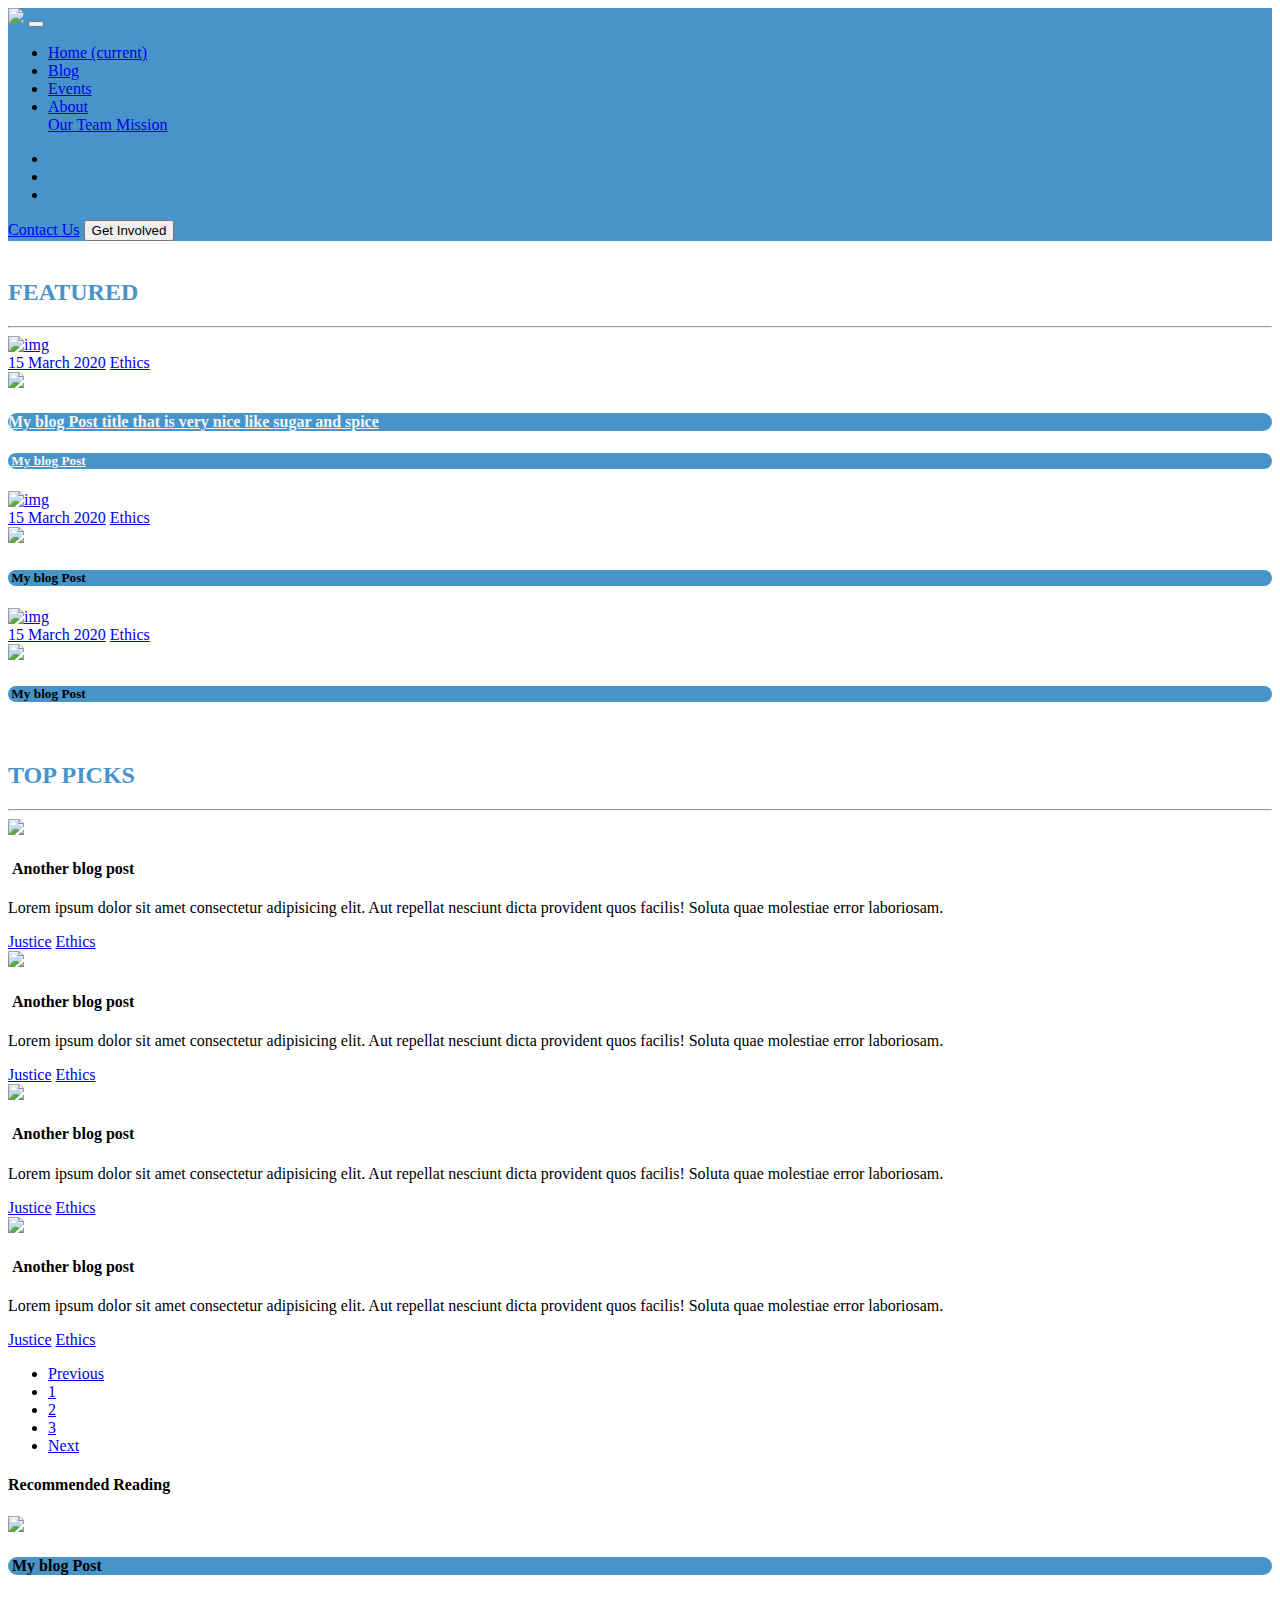
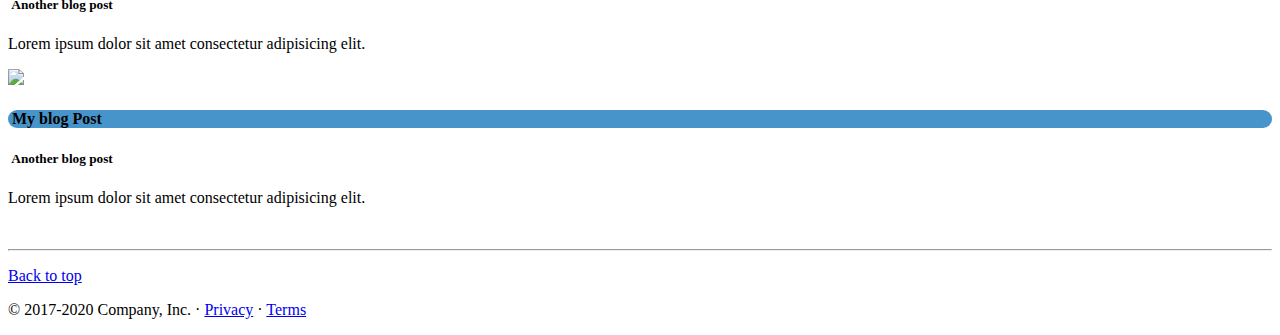
==== blog.html @ 2ada0820 "Add files via upload" ====
<!DOCTYPE html>
<html lang="en">
<head>
    <!-- Required meta tags -->
    <meta charset="utf-8">
    <meta name="viewport" content="width=device-width, initial-scale=1, shrink-to-fit=no">
    <meta name="description" content="">
    <meta name="author" content="Mark Otto, Jacob Thornton, and Bootstrap contributors">
    <meta name="generator" content="Jekyll v4.1.1">

    <!-- Bootstrap CSS -->
    <link rel="stylesheet" href="https://cdn.jsdelivr.net/npm/bootstrap@4.5.3/dist/css/bootstrap.min.css"
        integrity="sha384-TX8t27EcRE3e/ihU7zmQxVncDAy5uIKz4rEkgIXeMed4M0jlfIDPvg6uqKI2xXr2" crossorigin="anonymous">

    <style>
        .bd-placeholder-img {
            font-size: 1.125rem;
            text-anchor: middle;
            -webkit-user-select: none;
            -moz-user-select: none;
            -ms-user-select: none;
            user-select: none;
        }

        @media (min-width: 768px) {
            .bd-placeholder-img-lg {
                font-size: 3.5rem;
            }
        }
    </style>

    <!-- Custom styles for this template -->
    <link href="css/carousel.css" rel="stylesheet">

    <link href="css/all.min.css" rel="stylesheet">

    <link href="css/blogmain.css" rel="stylesheet">

    <!-- Favicons -->
    <link rel="apple-touch-icon" sizes="180x180" href="images/apple-touch-icon.png">
    <link rel="icon" type="image/png" sizes="32x32" href="images/favicon-32x32.png">
    <link rel="icon" type="image/png" sizes="16x16" href="images/favicon-16x16.png">
    <link rel="manifest" href="/site.webmanifest">

    <script src="https://code.jquery.com/jquery-3.5.1.slim.min.js"
        integrity="sha384-DfXdz2htPH0lsSSs5nCTpuj/zy4C+OGpamoFVy38MVBnE+IbbVYUew+OrCXaRkfj"
        crossorigin="anonymous"></script>

    <script src="https://cdn.jsdelivr.net/npm/bootstrap@4.5.3/dist/js/bootstrap.bundle.min.js"
        integrity="sha384-ho+j7jyWK8fNQe+A12Hb8AhRq26LrZ/JpcUGGOn+Y7RsweNrtN/tE3MoK7ZeZDyx"
        crossorigin="anonymous"></script>

    <script src="js/all.min.js"></script>

</head>


<body>

    <nav class="navbar sticky-top navbar-expand-lg navbar-dark pt-1 pb-1" style="background-color: #4694C9;">
        <a class="navbar-brand" href="index.html"><img src="images/Untitled design.svg"></a>
        <button class="navbar-toggler" type="button" data-toggle="collapse" data-target="#navbarNavDropdown"
            aria-controls="navbarNavDropdown" aria-expanded="false" aria-label="Toggle navigation">
            <span class="navbar-toggler-icon"></span>
        </button>
        <div class="collapse navbar-collapse" id="navbarNavDropdown">
            <ul class="navbar-nav mr-auto">
                <li class="nav-item">
                    <a class="nav-link" href="index.html">Home <span class="sr-only">(current)</span></a>
                </li>
                <li class="nav-item active">
                    <a class="nav-link" href="blog.html">Blog</a>
                </li>
                <li class="nav-item">
                    <a class="nav-link" href="events.html">Events</a>
                </li>
                <li class="nav-item dropdown">
                    <a class="nav-link dropdown-toggle" href="#" id="navbarDropdownMenuLink" role="button"
                        data-toggle="dropdown" aria-haspopup="true" aria-expanded="false">
                        About
                    </a>
                    <div class="dropdown-menu" aria-labelledby="navbarDropdownMenuLink">
                        <a class="dropdown-item" href="team.html">Our Team </a>
                        <a class="dropdown-item" href="#">Mission</a>
                    </div>
                </li>
            </ul>
    
            <div class="navbar-nav ml-auto">
    
                <ul class="navbar-nav">
                    <li class="nav-item active">
                        <a class="nav-link d-none d-lg-block" href="https://www.instagram.com/girlup.sheroars/" target="_blank" tabindex="-1" aria-disabled="true"> <i
                                class="fab fa-instagram"></i></i> </a>
                    </li>
                    <li class="nav-item active">
                        <a class="nav-link d-none d-lg-block" href="https://www.linkedin.com/company/girlup-sheroars/" target="_blank" tabindex="-1" aria-disabled="true"> <i
                                class="fab fa-linkedin"></i></a>
                    </li>
                    <li class="nav-item active mr-2">
                        <a class="nav-link d-none d-lg-block" href="#" tabindex="-1" aria-disabled="true"> <i
                                class="fab fa-facebook-square"></i></a>
                    </li>
                </ul>
    
    
                <form class="form-inline mt-2 mt-md-0">
                    <a href="contactus.html" class="btn btn-sm btn-outline-light mr-sm-2 mr-md-2 mr-2" role="button" type="submit">Contact
                        Us</a>
                    <button class="btn btn-sm  btn-outline-light my-2 my-sm-0" type="submit">Get Involved</button>
                </form>
    
            </div>
    
        </div>
    </nav>

    <!--Hero Section-->
    <section class="hero">
        <div class="container">
            <br>

            <h2 class="font-weight-light" style=" color: #4694C9;"> FEATURED </h2>
            <hr class="featurette-divider p-0 mt-2 mb-4">
            <div class="row"> 
                <div class="col-lg-8 mb-0 mt-4">
                    <div class="hero-post ">
                        <a href="blogdetail.html" target="_blank">
                            <img class="img-fluid" alt="img" src="images/illus1.svg">
                        </a>
                        <div class="hero-post-badges text-center">
                            <a class="p-1 px-3 mb-2" href="blogdetail.html"><i class="far fa-calendar"></i> 15 March 2020</a>
                            <a class="p-1 px-3 mb-2" href="#">Ethics</a>
                        </div>
                        <div class="hero-post-content">
                            <div class="row">
                                <div class="col-md-2">
                                    <img class="img-fluid rounded-circle" src="images/gulogo.png">
                                </div>
                                <div class="col-md-10">
                                    <a href="#" style="color: whitesmoke;"> <h4 class="pl-2 pb-1 d-none d-sm-block" style="background-color: #4694C9; border-radius: 10px;">My blog Post title that is very nice like sugar and spice</h4> 
                                    <h5 class="d-block d-sm-none" style="background-color: #4694C9; border-radius: 10px;">&nbspMy blog Post</h5>
                                </a>
                                </div>
                            </div>
                        </div>
                    </div>
                </div>

                <div class="col-lg-4 mt-4 mb-5 ">
                    <div class="hero-post mb-3">
                        <a href="blogdetail.html" target="_blank">
                            <img class="img-fluid" alt="img" src="images/illus1.svg">
                        </a>
                        <div class="hero-post-badges text-center">
                            <a class="p-1 px-3 mb-2" href="blogdetail.html"><i class="far fa-calendar"></i> 15 March 2020</a>
                            <a class="p-1 px-3 mb-2" href="#">Ethics</a>
                        </div>

                        <div class="hero-post-content">
                            <div class="row">
                                <div class="col-md-3">
                                    <img class="img-fluid rounded-circle " src="images/gulogo.png">
                                </div>
                                <div class="col-md-9">
                                    <h5 style="background-color: #4694C9; border-radius: 10px; ">&nbspMy blog Post</h5>
                                </div>
                            </div>
                        </div>
                    </div>
                    <div class="hero-post ">
                        <a href="#" target="_blank">
                            <img class="img-fluid" alt="img" src="images/illus1.svg">
                        </a>
                        <div class="hero-post-badges text-center">
                            <a class="p-1 px-3 mb-2" href="#"><i class="far fa-calendar"></i> 15 March 2020</a>
                            <a class="p-1 px-3 mb-2" href="#">Ethics</a>
                        </div>
                        <div class="hero-post-content">
                            <div class="row">
                                <div class="col-md-3">
                                    <img class="img-fluid rounded-circle" src="images/gulogo.png">
                                </div>
                                <div class="col-md-9">
                                    <h5 style="background-color: #4694C9; border-radius: 10px;">&nbspMy blog Post</h5>
                                </div>
                            </div>
                        </div>
                    </div>
                </div>
            </div>
        </div>
    </section>

    <!--Blog Section-->
    <section class="blog-posts">
        <div class="container">

            <br>
            
            <h2 class="font-weight-light" style=" color: #4694C9;"> TOP PICKS </h2>
            <hr class="featurette-divider p-0 mt-2 mb-4">


            <div class="row">
                <div class="col-md-8">
                    
                    <article class="blog-post mb-3 ">
                        <div class="row">
                            <div class="col-sm-4">
                                <img class="img-fluid" src="images/illus2.svg">
                            </div>
                            <div class="col-sm-8">
                                <h4 class="m-0 mt-1">&nbspAnother blog post </h4>
                                <p class="m-0 ">Lorem ipsum dolor sit amet consectetur adipisicing elit. Aut repellat nesciunt dicta provident
                                    quos
                                    facilis! Soluta quae molestiae error laboriosam.</p>
                                <div class="badges">
                                    <a href="#">Justice</a>
                                    <a href="#">Ethics</a>
                                </div>
                            </div>
                        </div>
                    </article>
                    <article class="blog-post mb-3 ">
                        <div class="row">
                            <div class="col-sm-4">
                                <img class="img-fluid" src="images/illus2.svg">
                            </div>
                            <div class="col-sm-8">
                                <h4 class="m-0 mt-1">&nbspAnother blog post </h4>
                                <p class="m-0 ">Lorem ipsum dolor sit amet consectetur adipisicing elit. Aut repellat nesciunt dicta
                                    provident
                                    quos
                                    facilis! Soluta quae molestiae error laboriosam.</p>
                                <div class="badges m-0">
                                    <a href="#">Justice</a>
                                    <a href="#">Ethics</a>
                                </div>
                            </div>
                        </div>
                    </article>
                    <article class="blog-post mb-3 ">
                        <div class="row">
                            <div class="col-sm-4">
                                <img class="img-fluid" src="images/illus2.svg">
                            </div>
                            <div class="col-sm-8">
                                <h4 class="m-0 mt-1">&nbspAnother blog post </h4>
                                <p class="m-0 ">Lorem ipsum dolor sit amet consectetur adipisicing elit. Aut repellat nesciunt dicta
                                    provident
                                    quos
                                    facilis! Soluta quae molestiae error laboriosam.</p>
                                <div class="badges">
                                    <a href="#">Justice</a>
                                    <a href="#">Ethics</a>
                                </div>
                            </div>
                        </div>
                    </article>
                    <article class="blog-post mb-3 ">
                        <div class="row">
                            <div class="col-sm-4">
                                <img class="img-fluid" src="images/illus2.svg">
                            </div>
                            <div class="col-sm-8">
                                <h4 class="m-0 mt-1">&nbspAnother blog post </h4>
                                <p class="m-0">Lorem ipsum dolor sit amet consectetur adipisicing elit. Aut repellat nesciunt dicta
                                    provident
                                    quos
                                    facilis! Soluta quae molestiae error laboriosam.</p>
                                <div class="badges">
                                    <a href="#">Justice</a>
                                    <a href="#">Ethics</a>
                                </div>
                            </div>
                        </div>
                    </article>
                    <nav aria-label="Page navigation example">
                        <ul class="pagination mt-5 mb-5">
                            <li class="page-item"><a class="page-link" href="#">Previous</a></li>
                            <li class="page-item"><a class="page-link" href="#">1</a></li>
                            <li class="page-item"><a class="page-link" href="#">2</a></li>
                            <li class="page-item"><a class="page-link" href="#">3</a></li>
                            <li class="page-item"><a class="page-link" href="#">Next</a></li>
                        </ul>
                    </nav>
                </div>
            
                <aside class="col-md-4">
                    <h4 class="text-center">Recommended Reading</h4>
                    <div class="recommended-reading row mt-3">
                        <div class="col-sm-5">
                            <img class="img-fluid" src="images/illus2.svg">
                        </div>
                        <div class="small col-sm-7">
                            <h4 class="d-block d-sm-none m-0 mt-1" style="background-color: #4694C9; border-radius: 10px;">&nbspMy blog Post</h4>
                            <h5 class="d-none d-sm-block m-0 mt-1">&nbspAnother blog post </h5>
                            <p class="m-0 ">Lorem ipsum dolor sit amet consectetur adipisicing elit. </p>
                        </div>
                    </div>
                    <div class="recommended-reading row mt-3">
                        <div class="col-sm-5">
                            <img class="img-fluid" src="images/illus2.svg">
                        </div>
                        <div class="small col-sm-7">
                        <h4 class="d-block d-sm-none m-0 mt-1" style="background-color: #4694C9; border-radius: 10px;">&nbspMy blog Post</h4>
                        <h5 class="d-none d-sm-block m-0 mt-1">&nbspAnother blog post </h5>
                            <p class="m-0 ">Lorem ipsum dolor sit amet consectetur adipisicing elit. </p>
                        </div>
                    </div>
                    
                </aside>
            </div>
        </div>
        
    </section>

    
    <br>
    <hr class="featurette-divider">
    
    
    <footer class="container p-3 ">
        <p class="float-right"><a href="#">Back to top</a></p>
        <p>&copy; 2017-2020 Company, Inc. &middot; <a href="#">Privacy</a> &middot; <a href="#">Terms</a></p>
    </footer>
    
</body>
</html>
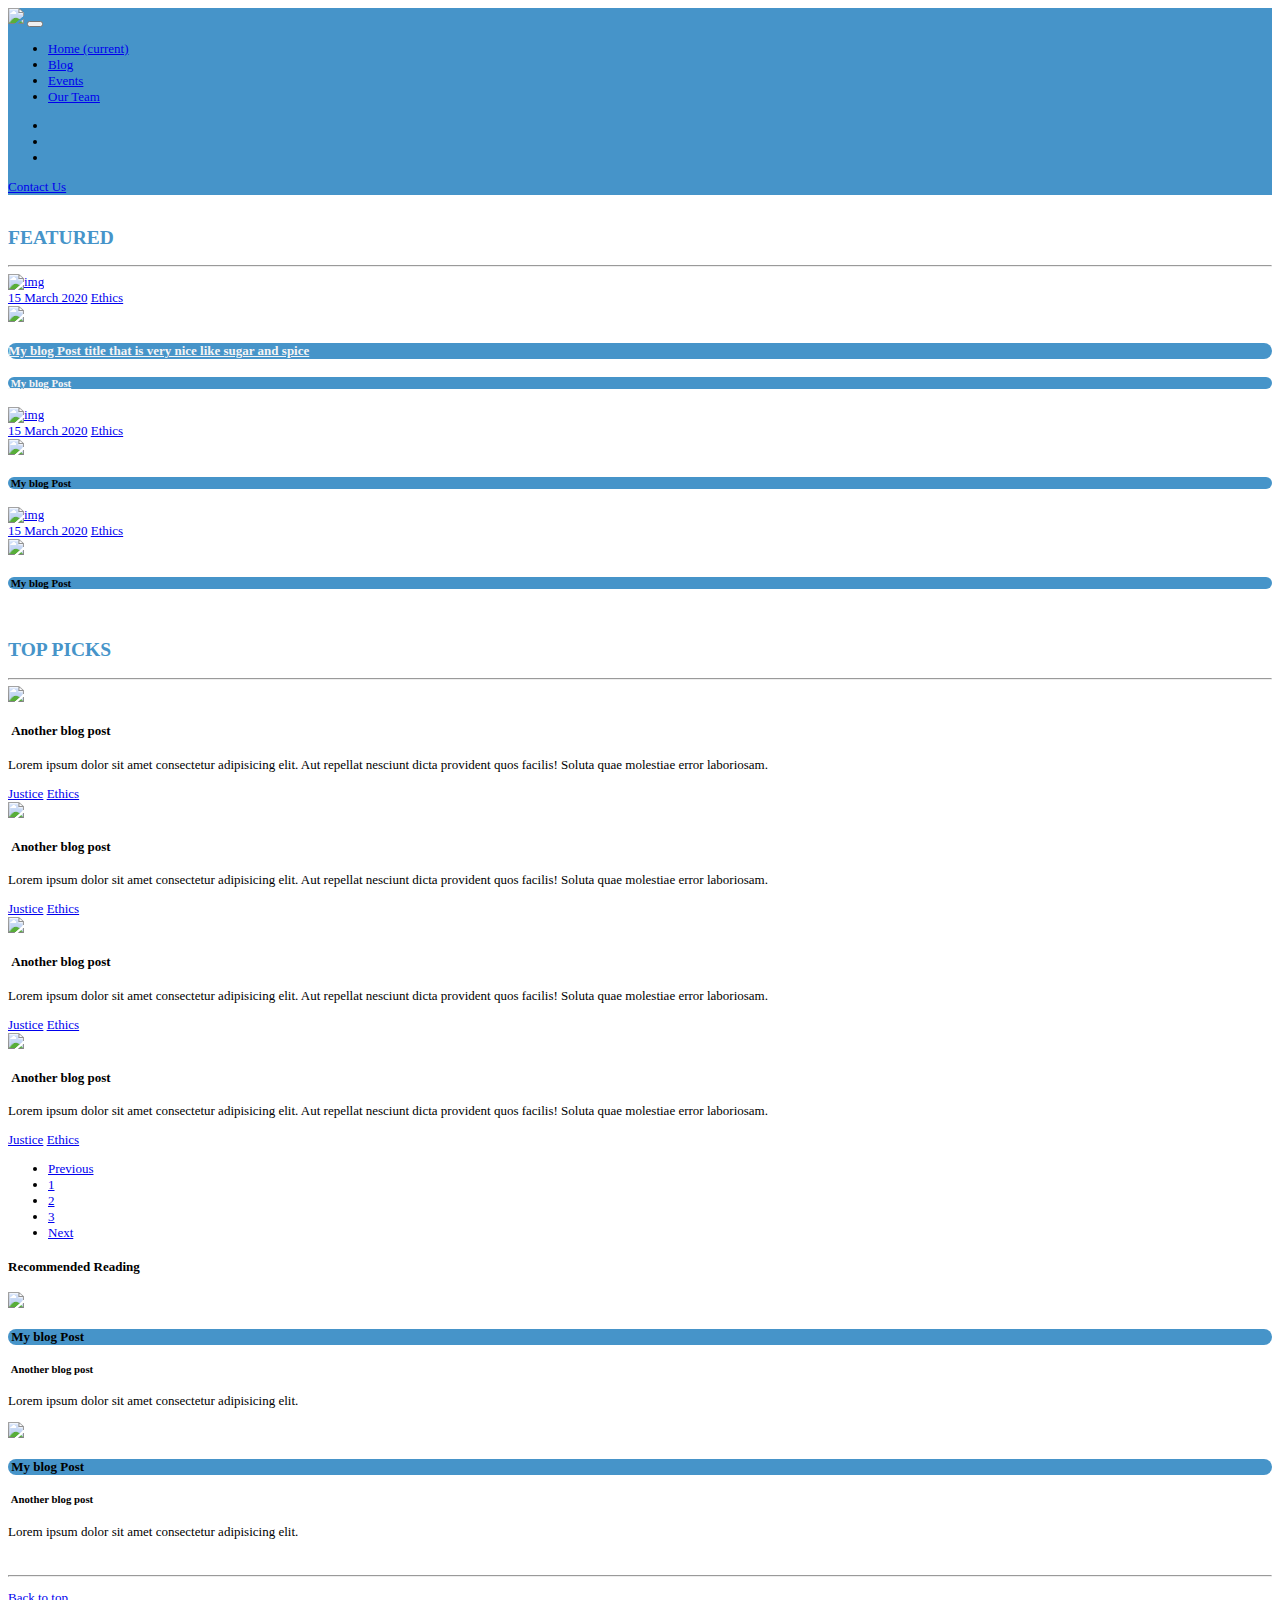
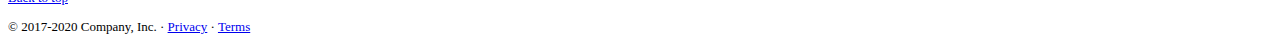
==== commit 2696b496: "Add files via upload" ====
--- a/blog.html
+++ b/blog.html
@@ -55,7 +55,7 @@
 </head>
 
 
-<body>
+<body style="font-size: small;">
 
     <nav class="navbar sticky-top navbar-expand-lg navbar-dark pt-1 pb-1" style="background-color: #4694C9;">
         <a class="navbar-brand" href="index.html"><img src="images/Untitled design.svg"></a>
@@ -74,7 +74,10 @@
                 <li class="nav-item">
                     <a class="nav-link" href="events.html">Events</a>
                 </li>
-                <li class="nav-item dropdown">
+                <li class="nav-item">
+                    <a class="nav-link" href="team.html">Our Team</a>
+                </li>
+                <!-- <li class="nav-item dropdown">
                     <a class="nav-link dropdown-toggle" href="#" id="navbarDropdownMenuLink" role="button"
                         data-toggle="dropdown" aria-haspopup="true" aria-expanded="false">
                         About
@@ -83,7 +86,7 @@
                         <a class="dropdown-item" href="team.html">Our Team </a>
                         <a class="dropdown-item" href="#">Mission</a>
                     </div>
-                </li>
+                </li> -->
             </ul>
     
             <div class="navbar-nav ml-auto">
@@ -107,7 +110,7 @@
                 <form class="form-inline mt-2 mt-md-0">
                     <a href="contactus.html" class="btn btn-sm btn-outline-light mr-sm-2 mr-md-2 mr-2" role="button" type="submit">Contact
                         Us</a>
-                    <button class="btn btn-sm  btn-outline-light my-2 my-sm-0" type="submit">Get Involved</button>
+                    <!-- <button class="btn btn-sm  btn-outline-light my-2 my-sm-0" type="submit">Get Involved</button> -->
                 </form>
     
             </div>
@@ -133,11 +136,11 @@
                             <a class="p-1 px-3 mb-2" href="#">Ethics</a>
                         </div>
                         <div class="hero-post-content">
-                            <div class="row">
+                            <div class="row justify-content-center">
                                 <div class="col-md-2">
                                     <img class="img-fluid rounded-circle" src="images/gulogo.png">
                                 </div>
-                                <div class="col-md-10">
+                                <div class="col-md-9">
                                     <a href="#" style="color: whitesmoke;"> <h4 class="pl-2 pb-1 d-none d-sm-block" style="background-color: #4694C9; border-radius: 10px;">My blog Post title that is very nice like sugar and spice</h4> 
                                     <h5 class="d-block d-sm-none" style="background-color: #4694C9; border-radius: 10px;">&nbspMy blog Post</h5>
                                 </a>
